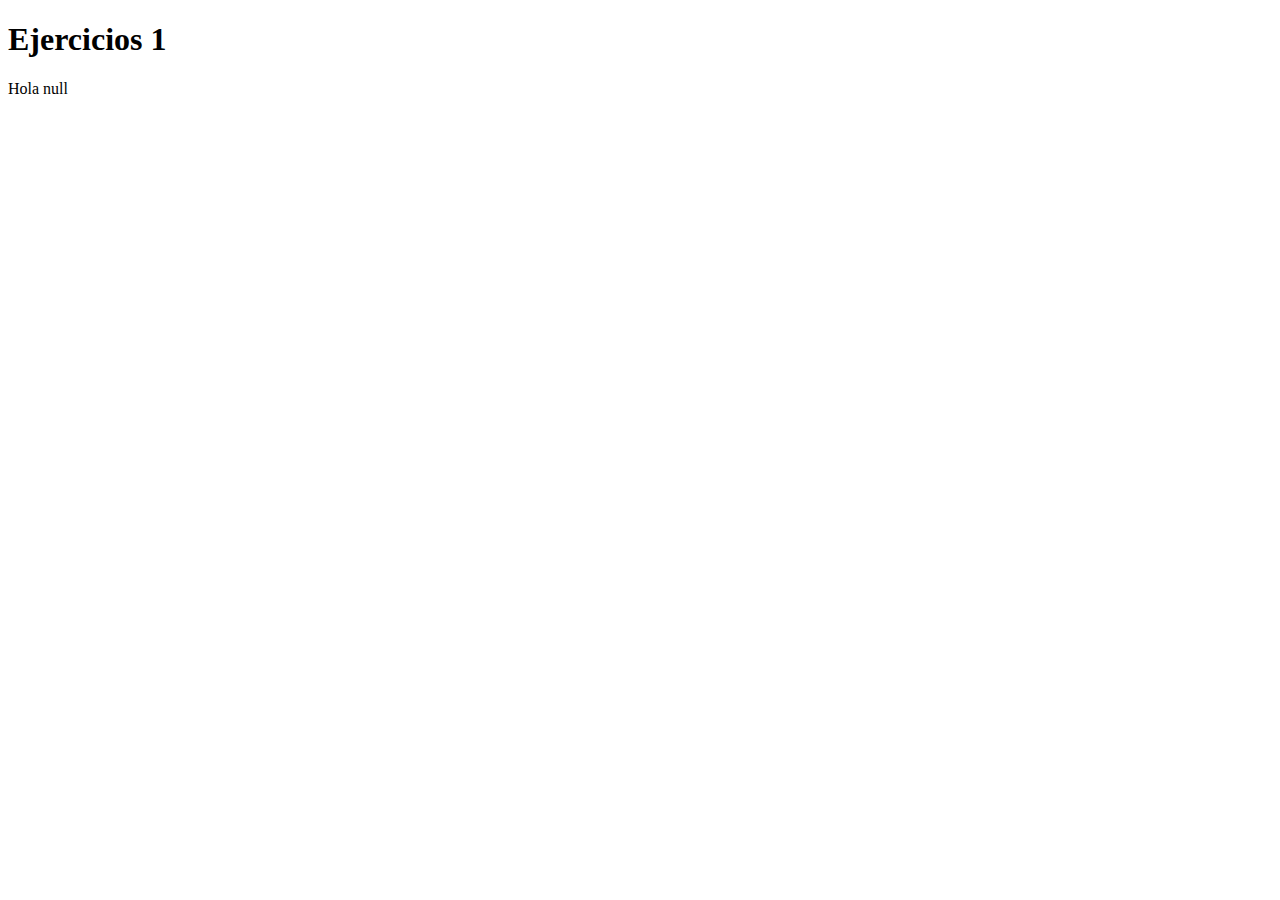
==== ejercicios1.html @ b47e099d "update ejercicio1" ====
<!DOCTYPE html>
<html lang="es">
<head>
      <meta charset="UTF-8">
      <meta name="viewport" content="width=device-width, initial-scale=1.0">
      <title>Ejercicios 1 || Inicio</title>
</head>
<body>
      <h1>Ejercicios 1</h1>
      

      <script src="ejercicios1.js"></script>
</body>
</html>
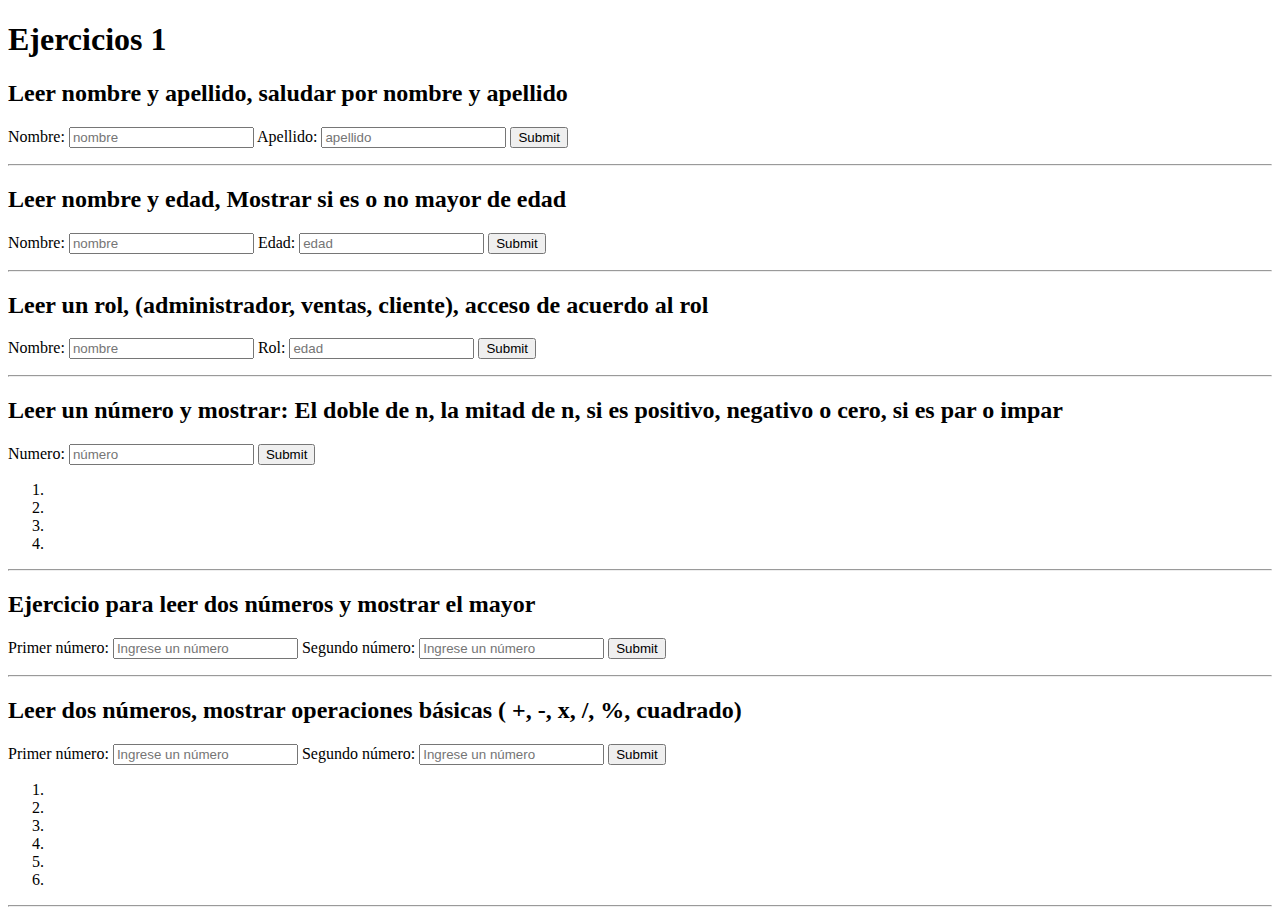
==== commit b48a535e: "update page exercises" ====
--- a/ejercicios1.html
+++ b/ejercicios1.html
@@ -7,8 +7,84 @@
 </head>
 <body>
       <h1>Ejercicios 1</h1>
+
+      <h2>Leer nombre y apellido, saludar por nombre y apellido</h2>
+      <form id="form1">
+            <label>Nombre: <input type="text" placeholder="nombre" id="nombre"></label>
+            <label>Apellido: <input type="text" placeholder="apellido" id="apellido"></label>
+            <input type="submit"></input>
+      </form>
+
+      <p id="p1"></p>
+      <hr>
+
+      <h2>Leer nombre y edad, Mostrar si es o no mayor de edad</h2>
+      <form id="form2">
+            <label>Nombre: <input type="text" placeholder="nombre" id="nombre2"></label>
+            <label>Edad: <input type="number" placeholder="edad" id="edad"></label>
+            <input type="submit"></input>
+      </form>
+
+      <p id="p2"></p>
+      <hr>
       
+      <h2>Leer un rol, (administrador, ventas, cliente), acceso de acuerdo al rol</h2>
+      <form id="form3">
+            <label>Nombre: <input type="text" placeholder="nombre" id="nombre3"></label>
+            <label>Rol: <input type="text" placeholder="edad" id="rol"></label>
+            <input type="submit"></input>
+      </form>
 
-      <script src="ejercicios1.js"></script>
+      <p id="p3"></p>
+      <hr>
+
+
+      <h2>Leer un número y mostrar: El doble de n, la mitad de n, si es positivo, negativo o cero, si es par o impar</h2>
+      <form id="form4">
+            <label>Numero: <input type="number" placeholder="número" id="numero"></label>
+            <input type="submit"></input>
+      </form>
+
+      <p id="p4"></p>
+      <ol>
+            <li id="li1"></li>
+            <li id="li2"></li>
+            <li id="li3"></li>
+            <li id="li4"></li>
+      </ol>
+      
+      <hr>
+
+      <h2>Ejercicio para leer dos números y mostrar el mayor</h2>
+      <form id="form5">
+            <label>Primer número: <input type="number" placeholder="Ingrese un número" id="numero1"></label>
+            <label>Segundo número: <input type="number" placeholder="Ingrese un número" id="numero2"></label>
+            <input type="submit"></input>
+      </form>
+
+      <p id="p5"></p>
+      <hr>
+
+      <h2>Leer dos números, mostrar operaciones básicas ( +, -, x, /, %, cuadrado)</h2>
+      <form id="form6">
+            <label>Primer número: <input type="number" placeholder="Ingrese un número" id="numero3"></label>
+            <label>Segundo número: <input type="number" placeholder="Ingrese un número" id="numero4"></label>
+            <input type="submit"></input>
+      </form>
+
+      <p id="p6"></p>
+      <ol>
+            <li id="li5"></li>
+            <li id="li6"></li>
+            <li id="li7"></li>
+            <li id="li8"></li>
+            <li id="li9"></li>
+            <li id="li10"></li>
+      </ol>
+      
+      <hr>
+
+      <script src="ejercicios1.js" type="module"></script>
+     
 </body>
 </html>